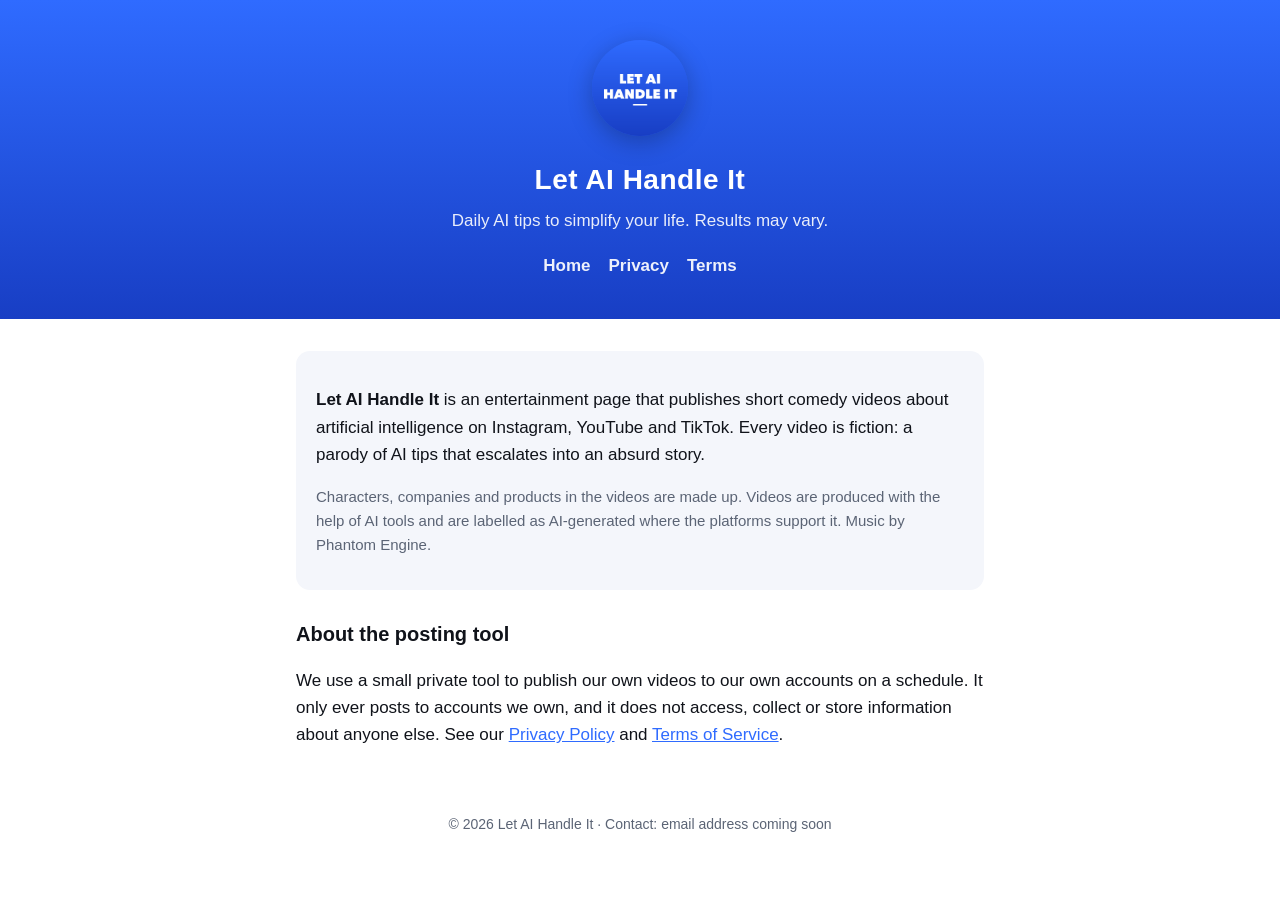
==== index.html @ 1cdfadce "Let AI Handle It: home, privacy, terms and sign-in callback pages Co-Authored-By: Claude Opus 5.5 <n" ====
<!doctype html>
<html lang="en"><head><meta charset="utf-8"><meta name="viewport" content="width=device-width, initial-scale=1">
<title>Let AI Handle It</title><link rel="stylesheet" href="style.css"><link rel="icon" href="logo.png"></head>
<body><header><img src="logo.png" alt="Let AI Handle It logo"><h1>Let AI Handle It</h1><p>Daily AI tips to simplify your life. Results may vary.</p><nav><a href="">Home</a><a href="privacy/">Privacy</a><a href="terms/">Terms</a></nav></header><main><div class="card"><p><strong>Let AI Handle It</strong> is an entertainment page that publishes short comedy videos about artificial intelligence on Instagram, YouTube and TikTok. Every video is fiction: a parody of AI tips that escalates into an absurd story.</p><p class="muted">Characters, companies and products in the videos are made up. Videos are produced with the help of AI tools and are labelled as AI-generated where the platforms support it. Music by Phantom Engine.</p></div><h2>About the posting tool</h2><p>We use a small private tool to publish our own videos to our own accounts on a schedule. It only ever posts to accounts we own, and it does not access, collect or store information about anyone else. See our <a href="privacy/">Privacy Policy</a> and <a href="terms/">Terms of Service</a>.</p></main><footer>© 2026 Let AI Handle It · Contact: <span>email address coming soon</span></footer></body></html>
---- style.css ----
:root { --blue: #2F6BFF; --deep: #183EC4; --ink: #10131a; --muted: #5b6475; --bg: #ffffff; --card: #f4f6fb; }
@media (prefers-color-scheme: dark) { :root { --ink: #eef1f7; --muted: #a6aec0; --bg: #0d1017; --card: #171b25; } }
* { box-sizing: border-box; }
body { margin: 0; font: 17px/1.6 -apple-system, "Avenir Next", "Segoe UI", Roboto, sans-serif; color: var(--ink); background: var(--bg); }
header { background: linear-gradient(var(--blue), var(--deep)); color: #fff; padding: 40px 16px; text-align: center; }
header img { width: 96px; height: 96px; border-radius: 50%; box-shadow: 0 6px 24px rgba(0,0,0,.25); }
header h1 { margin: 14px 0 4px; font-size: 28px; letter-spacing: .5px; }
header p { margin: 0; opacity: .9; }
main { max-width: 720px; margin: 0 auto; padding: 32px 16px 48px; }
h2 { font-size: 20px; margin-top: 28px; }
a { color: var(--blue); }
nav { display: flex; gap: 18px; justify-content: center; flex-wrap: wrap; margin-top: 18px; }
nav a { color: #fff; font-weight: 600; text-decoration: none; opacity: .92; }
.card { background: var(--card); border-radius: 14px; padding: 18px 20px; }
.muted { color: var(--muted); font-size: 15px; }
code { word-break: break-all; }
button { background: var(--blue); color: #fff; border: 0; border-radius: 999px; padding: 10px 22px; font-size: 16px; font-weight: 600; cursor: pointer; }
footer { text-align: center; color: var(--muted); font-size: 14px; padding: 0 16px 32px; }
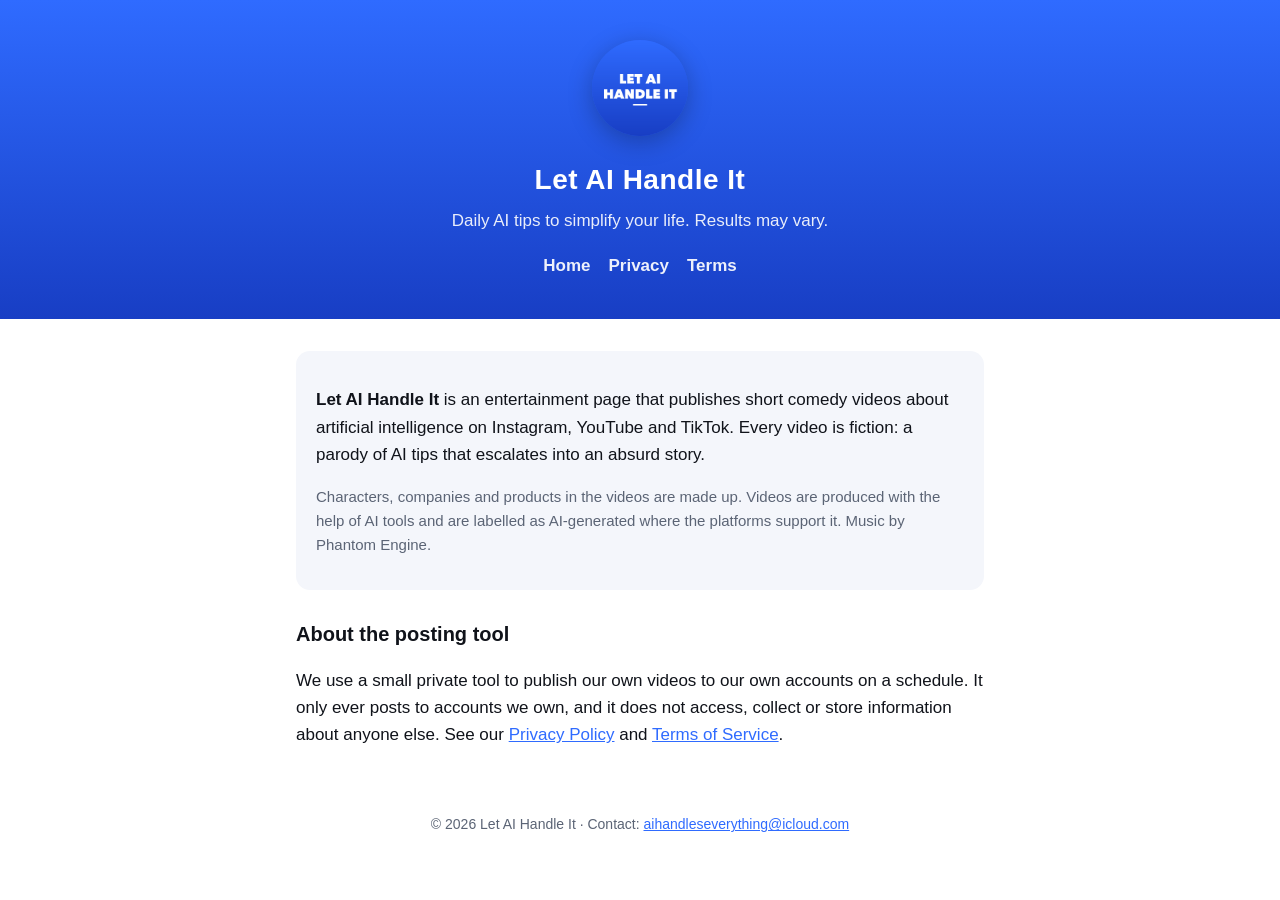
==== commit ad8787ea: "Add the contact email Co-Authored-By: Claude Opus 5.5 <noreply@anthropic.com>" ====
--- a/index.html
+++ b/index.html
@@ -1,4 +1,4 @@
 <!doctype html>
 <html lang="en"><head><meta charset="utf-8"><meta name="viewport" content="width=device-width, initial-scale=1">
 <title>Let AI Handle It</title><link rel="stylesheet" href="style.css"><link rel="icon" href="logo.png"></head>
-<body><header><img src="logo.png" alt="Let AI Handle It logo"><h1>Let AI Handle It</h1><p>Daily AI tips to simplify your life. Results may vary.</p><nav><a href="">Home</a><a href="privacy/">Privacy</a><a href="terms/">Terms</a></nav></header><main><div class="card"><p><strong>Let AI Handle It</strong> is an entertainment page that publishes short comedy videos about artificial intelligence on Instagram, YouTube and TikTok. Every video is fiction: a parody of AI tips that escalates into an absurd story.</p><p class="muted">Characters, companies and products in the videos are made up. Videos are produced with the help of AI tools and are labelled as AI-generated where the platforms support it. Music by Phantom Engine.</p></div><h2>About the posting tool</h2><p>We use a small private tool to publish our own videos to our own accounts on a schedule. It only ever posts to accounts we own, and it does not access, collect or store information about anyone else. See our <a href="privacy/">Privacy Policy</a> and <a href="terms/">Terms of Service</a>.</p></main><footer>© 2026 Let AI Handle It · Contact: <span>email address coming soon</span></footer></body></html>
+<body><header><img src="logo.png" alt="Let AI Handle It logo"><h1>Let AI Handle It</h1><p>Daily AI tips to simplify your life. Results may vary.</p><nav><a href="">Home</a><a href="privacy/">Privacy</a><a href="terms/">Terms</a></nav></header><main><div class="card"><p><strong>Let AI Handle It</strong> is an entertainment page that publishes short comedy videos about artificial intelligence on Instagram, YouTube and TikTok. Every video is fiction: a parody of AI tips that escalates into an absurd story.</p><p class="muted">Characters, companies and products in the videos are made up. Videos are produced with the help of AI tools and are labelled as AI-generated where the platforms support it. Music by Phantom Engine.</p></div><h2>About the posting tool</h2><p>We use a small private tool to publish our own videos to our own accounts on a schedule. It only ever posts to accounts we own, and it does not access, collect or store information about anyone else. See our <a href="privacy/">Privacy Policy</a> and <a href="terms/">Terms of Service</a>.</p></main><footer>© 2026 Let AI Handle It · Contact: <a href="mailto:aihandleseverything@icloud.com">aihandleseverything@icloud.com</a></footer></body></html>
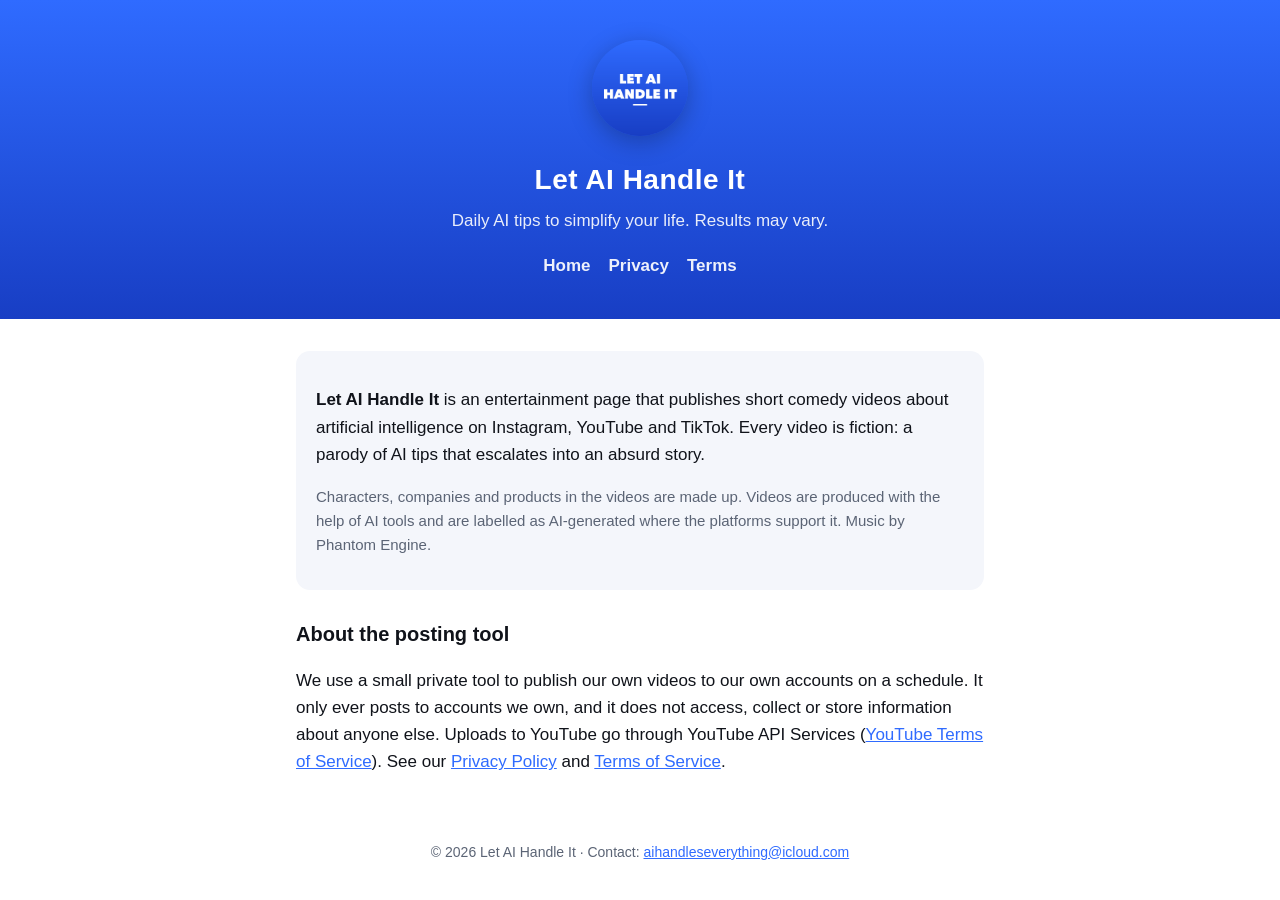
==== commit 8d7d4330: "Add YouTube API Services sections for the API audit Co-Authored-By: Claude Opus 5.5 <noreply@anthrop" ====
--- a/index.html
+++ b/index.html
@@ -1,4 +1,4 @@
 <!doctype html>
 <html lang="en"><head><meta charset="utf-8"><meta name="viewport" content="width=device-width, initial-scale=1">
 <title>Let AI Handle It</title><link rel="stylesheet" href="style.css"><link rel="icon" href="logo.png"></head>
-<body><header><img src="logo.png" alt="Let AI Handle It logo"><h1>Let AI Handle It</h1><p>Daily AI tips to simplify your life. Results may vary.</p><nav><a href="">Home</a><a href="privacy/">Privacy</a><a href="terms/">Terms</a></nav></header><main><div class="card"><p><strong>Let AI Handle It</strong> is an entertainment page that publishes short comedy videos about artificial intelligence on Instagram, YouTube and TikTok. Every video is fiction: a parody of AI tips that escalates into an absurd story.</p><p class="muted">Characters, companies and products in the videos are made up. Videos are produced with the help of AI tools and are labelled as AI-generated where the platforms support it. Music by Phantom Engine.</p></div><h2>About the posting tool</h2><p>We use a small private tool to publish our own videos to our own accounts on a schedule. It only ever posts to accounts we own, and it does not access, collect or store information about anyone else. See our <a href="privacy/">Privacy Policy</a> and <a href="terms/">Terms of Service</a>.</p></main><footer>© 2026 Let AI Handle It · Contact: <a href="mailto:aihandleseverything@icloud.com">aihandleseverything@icloud.com</a></footer></body></html>
+<body><header><img src="logo.png" alt="Let AI Handle It logo"><h1>Let AI Handle It</h1><p>Daily AI tips to simplify your life. Results may vary.</p><nav><a href="">Home</a><a href="privacy/">Privacy</a><a href="terms/">Terms</a></nav></header><main><div class="card"><p><strong>Let AI Handle It</strong> is an entertainment page that publishes short comedy videos about artificial intelligence on Instagram, YouTube and TikTok. Every video is fiction: a parody of AI tips that escalates into an absurd story.</p><p class="muted">Characters, companies and products in the videos are made up. Videos are produced with the help of AI tools and are labelled as AI-generated where the platforms support it. Music by Phantom Engine.</p></div><h2>About the posting tool</h2><p>We use a small private tool to publish our own videos to our own accounts on a schedule. It only ever posts to accounts we own, and it does not access, collect or store information about anyone else. Uploads to YouTube go through YouTube API Services (<a href="https://www.youtube.com/t/terms">YouTube Terms of Service</a>). See our <a href="privacy/">Privacy Policy</a> and <a href="terms/">Terms of Service</a>.</p></main><footer>© 2026 Let AI Handle It · Contact: <a href="mailto:aihandleseverything@icloud.com">aihandleseverything@icloud.com</a></footer></body></html>
